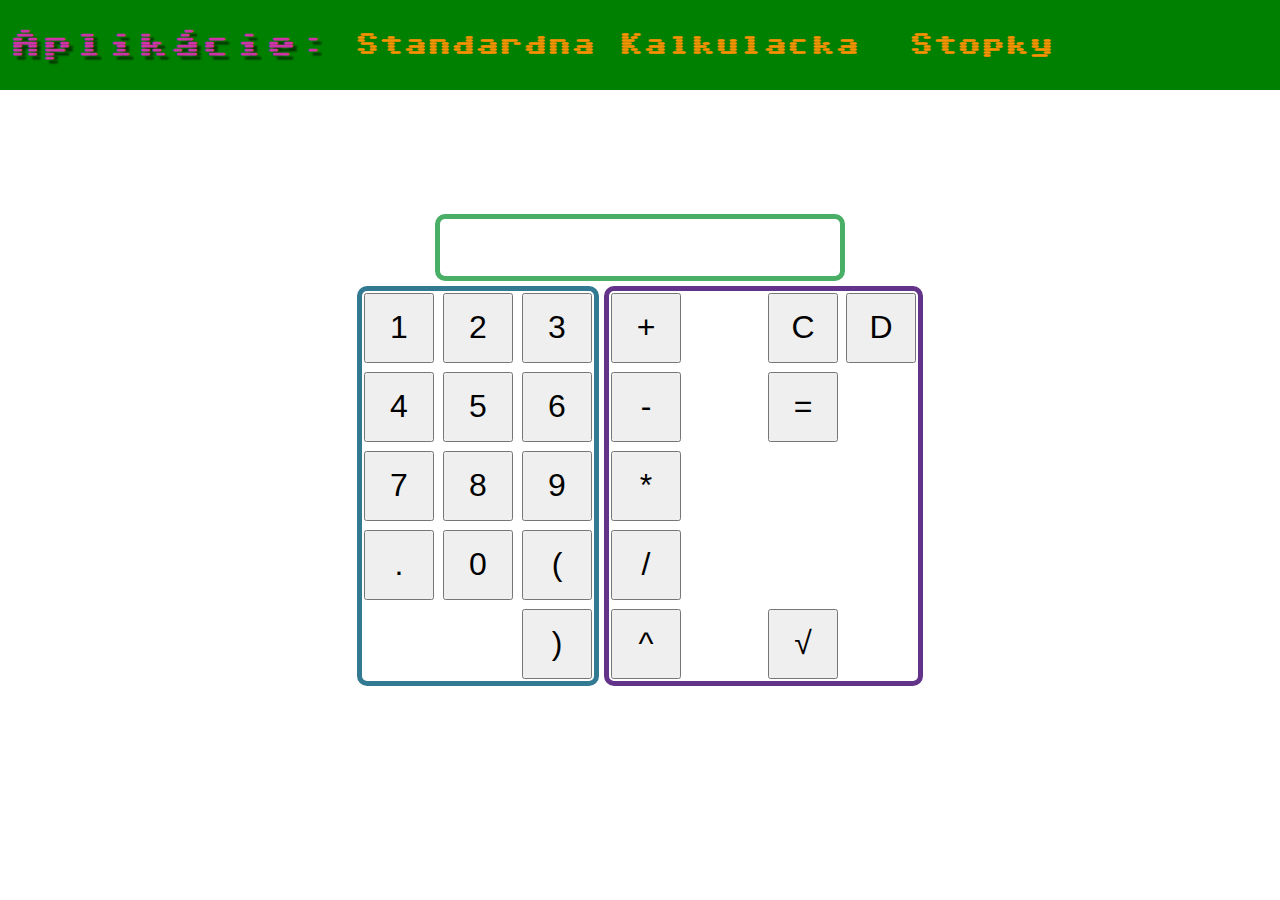
==== Kalk proj/Vedecka kal/vedecka_kal.html @ 52eae863 "feat: added new content" ====
<!DOCTYPE html>
<html lang="en">
  <head>
    <meta charset="UTF-8" />
    <meta name="viewport" content="width=device-width, initial-scale=1.0" />
    <title>Vedecka</title>
    <!-- font links -->
    <link href="https://fonts.googleapis.com/css2?family=Sixtyfour&display=swap" rel="stylesheet" />
    <!-- styles -->
    <link rel="stylesheet" href="style.css" />
  </head>
  <body>
    <nav class="navbar">
      <p>aplikácie:</p>
      <ul class="links">
        <li><a href="../index.html">Standardna Kalkulacka</a></li>
        <li><a href="../Stopky/stopky.html">Stopky</a></li>
      </ul>
    </nav>
    <div class="calculator">
      <div class="bar"></div>
      <div class="buttons">
        <div class="numbers">
          <button>1</button>
          <button>2</button>
          <button>3</button>
          <button>4</button>
          <button>5</button>
          <button>6</button>
          <button>7</button>
          <button>8</button>
          <button>9</button>
          <button>.</button>
          <button class="zero">0</button>
          <button>(</button>
          <button class="zatvorka">)</button>
        </div>
        <div class="operator-container">
          <div class="math-operators">
            <button>+</button>
            <button>-</button>
            <button>*</button>
            <button>/</button>
            <button>^</button>
            <button>&radic;</button>
          </div>
          <div class="operators">
            <div class="special-operator">
              <button class="clear">C</button>
              <button class="delete">D</button>
            </div>
            <div class="result-operator">
              <button>=</button>
            </div>
          </div>
        </div>
      </div>
    </div>

    <!-- JS script -->
    <script src="./script.js"></script>
  </body>
</html>
---- Kalk proj/Vedecka kal/style.css ----
/*** VSEOBECNE ***/
body,
html {
  margin: 0;
  padding: 0;
  height: 100vh;
  display: flex;
  flex-direction: column;
  justify-content: center;
  align-items: center;
}

/** NAVBAR **/
.navbar {
  background-color: green;
  position: absolute;
  font-family: 'Sixtyfour', sans-serif;
  top: 0;
  width: 100%;
  display: flex;
  align-items: center;
}

.navbar p {
  text-transform: capitalize;
  font-size: 30px;
  padding-left: 10px;
  color: rgb(206, 50, 167);
  letter-spacing: 2px;
  text-shadow: 4px 4px 2px rgba(0, 0, 0, 0.6);
}

.links {
  font-size: 24px;
  list-style-type: none;
  display: flex;
  padding: 0;

  /* justify-content: flex-start;
  padding-left: 25%; */

  /* justify-content: center;
  padding: 0; */
  margin: 25px;
}

.links li {
  margin-right: 50px;
}

.links a:link {
  color: #ff9100;
  text-decoration: none;
  font-weight: bold;

  transition: color 0.5s;
}
.links a:visited {
  color: #ff9100;
}
.links a:hover {
  color: #0011ff;
}

/** CALCULATOR **/

.calculator {
  display: flex;
  align-items: center;
  flex-direction: column;
}

/** BAR **/
.bar {
  border-style: solid;
  border-width: 5px;
  border-color: rgb(73, 175, 103);
  border-radius: 10px;

  min-width: 380px;
  height: 36.364px;

  display: flex;
  justify-content: center;
  margin-bottom: 5px;
  padding: 10px;
  font-size: 2rem;
}

/** BUTTONS **/
.buttons {
  display: flex;
}

button {
  width: 70px;
  height: 70px;
  font-size: 2rem;
  margin: 2px;
}

/*** CISELNIK ***/
.numbers {
  border-style: solid;
  border-width: 5px;
  border-color: rgb(49, 122, 145);
  border-radius: 10px;

  display: grid;
  grid-template-columns: 1fr 1fr 1fr;
  gap: 5px;
}

/*** OPERATORY ***/
.operator-container {
  border-style: solid;
  border-width: 5px;
  border-color: rgb(98, 51, 136);
  border-radius: 10px;

  margin-left: 5px;

  display: grid;
  grid-template-columns: 1fr 1fr;
  grid-template-rows: repeat(5, auto);
  gap: 5px;
}

.operator-container > div {
  display: contents;
}

.operator-container .math-operators button:nth-child(1) {
  grid-row: 1;
}
.operator-container .math-operators button:nth-child(2) {
  grid-row: 2;
}
.operator-container .math-operators button:nth-child(3) {
  grid-row: 3;
}
.operator-container .math-operators button:nth-child(4) {
  grid-row: 4;
}
.operator-container .math-operators button:nth-child(5) {
  grid-row: 5;
}
.operator-container .math-operators button:last-child {
  grid-column: 2;
  grid-row: 5;
}

.operator-container .special-operator button.clear {
  grid-row: 1;
  grid-column: 2;
}
.operator-container .special-operator button.delete {
  grid-row: 2;
  grid-column: 2;
}
.operator-container .result-operator button {
  grid-row: 3;
  grid-column: 2;
}

/*** ZAUJIMAVE ***/
.zatvorka {
  grid-column: 3;
}
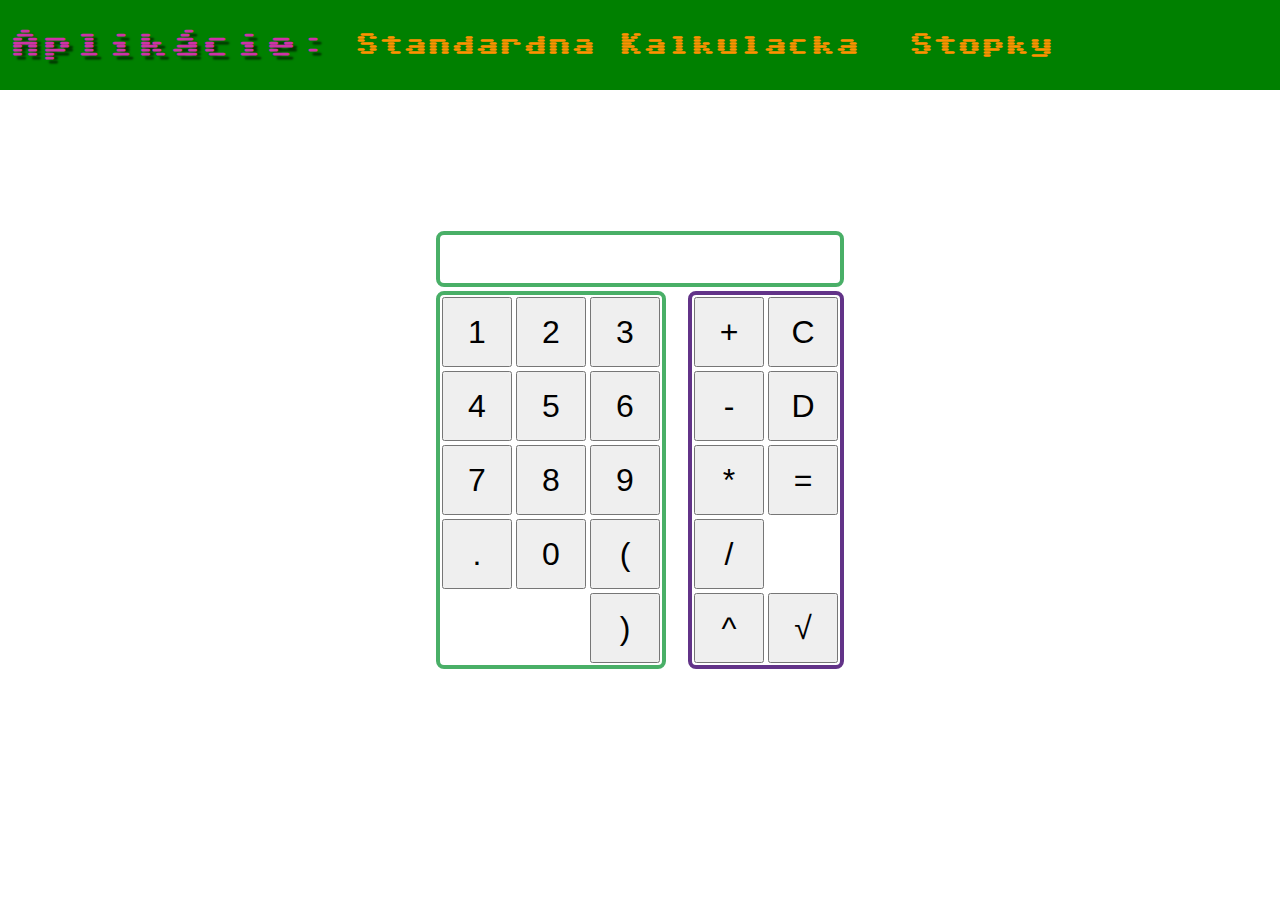
==== commit 5b352f17: "feat: add some css" ====
--- a/Kalk proj/Vedecka kal/vedecka_kal.html
+++ b/Kalk proj/Vedecka kal/vedecka_kal.html
@@ -9,6 +9,7 @@
     <!-- styles -->
     <link rel="stylesheet" href="style.css" />
   </head>
+
   <body>
     <nav class="navbar">
       <p>aplikácie:</p>
@@ -17,6 +18,7 @@
         <li><a href="../Stopky/stopky.html">Stopky</a></li>
       </ul>
     </nav>
+
     <div class="calculator">
       <div class="bar"></div>
       <div class="buttons">
@@ -35,24 +37,18 @@
           <button>(</button>
           <button class="zatvorka">)</button>
         </div>
-        <div class="operator-container">
-          <div class="math-operators">
-            <button>+</button>
-            <button>-</button>
-            <button>*</button>
-            <button>/</button>
-            <button>^</button>
-            <button>&radic;</button>
-          </div>
-          <div class="operators">
-            <div class="special-operator">
-              <button class="clear">C</button>
-              <button class="delete">D</button>
-            </div>
-            <div class="result-operator">
-              <button>=</button>
-            </div>
-          </div>
+
+        <div class="special-operator">
+          <button>+</button>
+          <button class="clear">C</button>
+          <button>-</button>
+          <button class="delete">D</button>
+          <button>*</button>
+          <button>=</button>
+          <button>/</button>
+          <button class="visible-hidden"></button>
+          <button>^</button>
+          <button>&radic;</button>
         </div>
       </div>
     </div>
--- a/Kalk proj/Vedecka kal/style.css
+++ b/Kalk proj/Vedecka kal/style.css
@@ -66,101 +66,58 @@
 
 .calculator {
   display: flex;
+  flex-direction: column;
+
   align-items: center;
-  flex-direction: column;
+  gap: 0.25rem;
+  width: calc(25rem + 0.5rem);
 }
 
 /** BAR **/
 .bar {
-  border-style: solid;
-  border-width: 5px;
-  border-color: rgb(73, 175, 103);
-  border-radius: 10px;
+  border: 0.25rem solid rgb(73, 175, 103);
+  border-radius: 0.5rem;
 
-  min-width: 380px;
-  height: 36.364px;
-
-  display: flex;
-  justify-content: center;
-  margin-bottom: 5px;
-  padding: 10px;
+  width: 25rem;
+  height: 3rem;
+  text-align: center;
   font-size: 2rem;
 }
 
 /** BUTTONS **/
 .buttons {
   display: flex;
+  width: 100%;
+  justify-content: space-between;
 }
 
 button {
-  width: 70px;
-  height: 70px;
+  width: 4.375rem;
+  height: 4.375rem;
   font-size: 2rem;
   margin: 2px;
 }
 
 /*** CISELNIK ***/
 .numbers {
-  border-style: solid;
-  border-width: 5px;
-  border-color: rgb(49, 122, 145);
-  border-radius: 10px;
+  border: 0.25rem solid rgb(73, 175, 103);
+  border-radius: 0.5rem;
 
   display: grid;
-  grid-template-columns: 1fr 1fr 1fr;
-  gap: 5px;
+  grid-template-columns: repeat(3, auto);
 }
 
 /*** OPERATORY ***/
-.operator-container {
-  border-style: solid;
-  border-width: 5px;
-  border-color: rgb(98, 51, 136);
-  border-radius: 10px;
+.special-operator {
+  display: grid;
+  grid-template-columns: repeat(2, 1fr);
 
-  margin-left: 5px;
-
-  display: grid;
-  grid-template-columns: 1fr 1fr;
-  grid-template-rows: repeat(5, auto);
-  gap: 5px;
+  border: 0.25rem solid rgb(98, 51, 136);
+  border-radius: 0.5rem;
 }
 
-.operator-container > div {
-  display: contents;
-}
-
-.operator-container .math-operators button:nth-child(1) {
-  grid-row: 1;
-}
-.operator-container .math-operators button:nth-child(2) {
-  grid-row: 2;
-}
-.operator-container .math-operators button:nth-child(3) {
-  grid-row: 3;
-}
-.operator-container .math-operators button:nth-child(4) {
-  grid-row: 4;
-}
-.operator-container .math-operators button:nth-child(5) {
-  grid-row: 5;
-}
-.operator-container .math-operators button:last-child {
-  grid-column: 2;
-  grid-row: 5;
-}
-
-.operator-container .special-operator button.clear {
-  grid-row: 1;
-  grid-column: 2;
-}
-.operator-container .special-operator button.delete {
-  grid-row: 2;
-  grid-column: 2;
-}
-.operator-container .result-operator button {
-  grid-row: 3;
-  grid-column: 2;
+.visible-hidden {
+  visibility: hidden;
 }
 
 /*** ZAUJIMAVE ***/
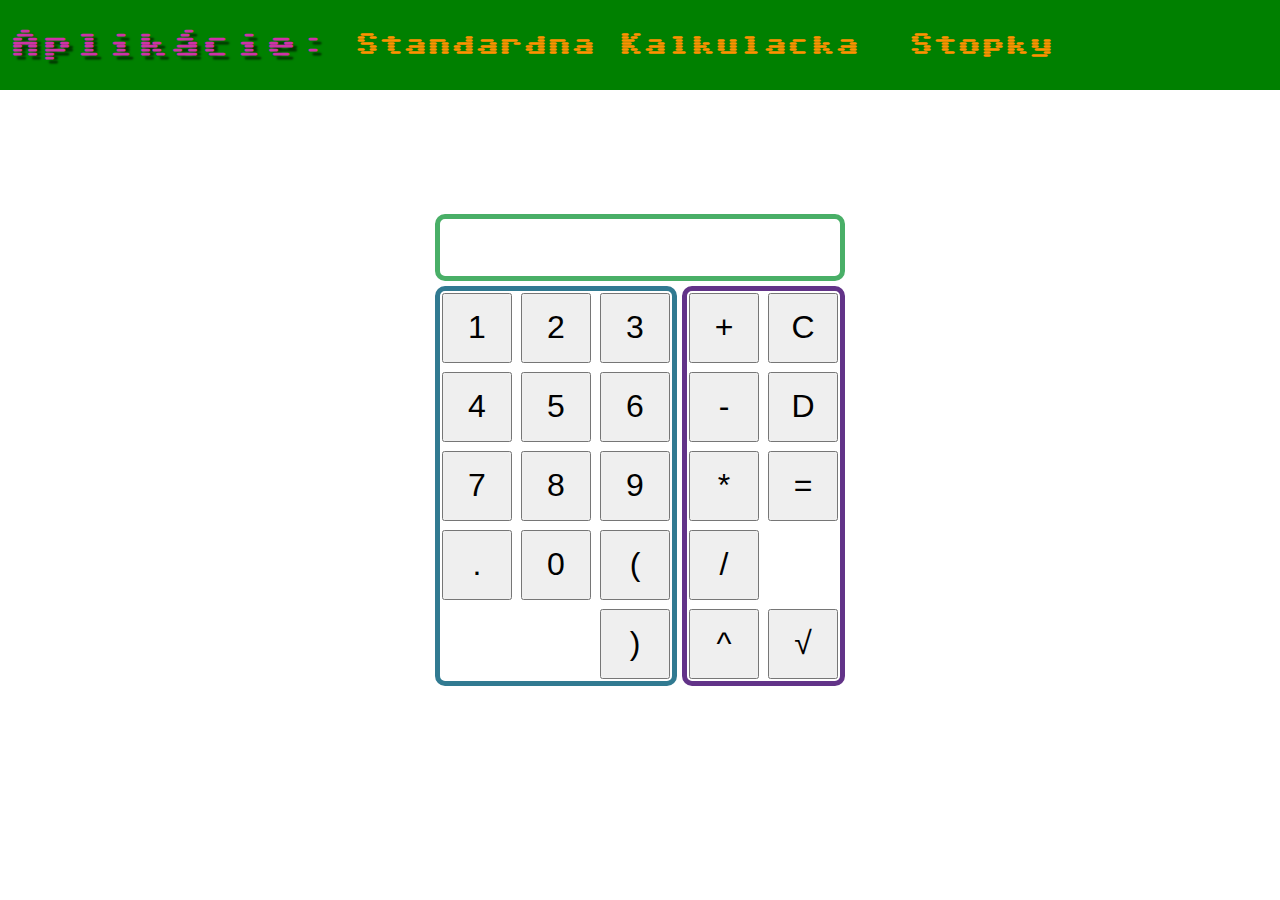
==== commit 2ff3fc8c: "feat: reverted TOMAS changes" ====
--- a/Kalk proj/Vedecka kal/vedecka_kal.html
+++ b/Kalk proj/Vedecka kal/vedecka_kal.html
@@ -9,7 +9,6 @@
     <!-- styles -->
     <link rel="stylesheet" href="style.css" />
   </head>
-
   <body>
     <nav class="navbar">
       <p>aplikácie:</p>
@@ -18,7 +17,6 @@
         <li><a href="../Stopky/stopky.html">Stopky</a></li>
       </ul>
     </nav>
-
     <div class="calculator">
       <div class="bar"></div>
       <div class="buttons">
@@ -37,18 +35,24 @@
           <button>(</button>
           <button class="zatvorka">)</button>
         </div>
-
-        <div class="special-operator">
-          <button>+</button>
-          <button class="clear">C</button>
-          <button>-</button>
-          <button class="delete">D</button>
-          <button>*</button>
-          <button>=</button>
-          <button>/</button>
-          <button class="visible-hidden"></button>
-          <button>^</button>
-          <button>&radic;</button>
+        <div class="operator-container">
+          <div class="math-operators">
+            <button>+</button>
+            <button>-</button>
+            <button>*</button>
+            <button>/</button>
+            <button>^</button>
+            <button>&radic;</button>
+          </div>
+          <div class="special-operator">
+            <button class="clear">C</button>
+            <button class="delete">D</button>
+          </div>
+          <div class="result-operator">
+            <button>=</button>
+            <!-- <div class="operators">
+            </div> -->
+          </div>
         </div>
       </div>
     </div>
--- a/Kalk proj/Vedecka kal/style.css
+++ b/Kalk proj/Vedecka kal/style.css
@@ -66,58 +66,101 @@
 
 .calculator {
   display: flex;
+  align-items: center;
   flex-direction: column;
-
-  align-items: center;
-  gap: 0.25rem;
-  width: calc(25rem + 0.5rem);
 }
 
 /** BAR **/
 .bar {
-  border: 0.25rem solid rgb(73, 175, 103);
-  border-radius: 0.5rem;
+  border-style: solid;
+  border-width: 5px;
+  border-color: rgb(73, 175, 103);
+  border-radius: 10px;
 
-  width: 25rem;
-  height: 3rem;
-  text-align: center;
+  min-width: 380px;
+  height: 36.364px;
+
+  display: flex;
+  justify-content: center;
+  margin-bottom: 5px;
+  padding: 10px;
   font-size: 2rem;
 }
 
 /** BUTTONS **/
 .buttons {
   display: flex;
-  width: 100%;
-  justify-content: space-between;
 }
 
 button {
-  width: 4.375rem;
-  height: 4.375rem;
+  width: 70px;
+  height: 70px;
   font-size: 2rem;
   margin: 2px;
 }
 
 /*** CISELNIK ***/
 .numbers {
-  border: 0.25rem solid rgb(73, 175, 103);
-  border-radius: 0.5rem;
+  border-style: solid;
+  border-width: 5px;
+  border-color: rgb(49, 122, 145);
+  border-radius: 10px;
 
   display: grid;
-  grid-template-columns: repeat(3, auto);
+  grid-template-columns: 1fr 1fr 1fr;
+  gap: 5px;
 }
 
 /*** OPERATORY ***/
-.special-operator {
+.operator-container {
+  border-style: solid;
+  border-width: 5px;
+  border-color: rgb(98, 51, 136);
+  border-radius: 10px;
+
+  margin-left: 5px;
+
   display: grid;
-  grid-template-columns: repeat(2, 1fr);
-
-  border: 0.25rem solid rgb(98, 51, 136);
-  border-radius: 0.5rem;
+  grid-template-columns: 1fr 1fr;
+  grid-template-rows: repeat(5, auto);
+  gap: 5px;
 }
 
-.visible-hidden {
-  visibility: hidden;
+.operator-container > div {
+  display: contents;
+}
+
+.operator-container .math-operators button:nth-child(1) {
+  grid-row: 1;
+}
+.operator-container .math-operators button:nth-child(2) {
+  grid-row: 2;
+}
+.operator-container .math-operators button:nth-child(3) {
+  grid-row: 3;
+}
+.operator-container .math-operators button:nth-child(4) {
+  grid-row: 4;
+}
+.operator-container .math-operators button:nth-child(5) {
+  grid-row: 5;
+}
+.operator-container .math-operators button:last-child {
+  grid-column: 2;
+  grid-row: 5;
+}
+
+.operator-container .special-operator button.clear {
+  grid-row: 1;
+  grid-column: 2;
+}
+.operator-container .special-operator button.delete {
+  grid-row: 2;
+  grid-column: 2;
+}
+.operator-container .result-operator button {
+  grid-row: 3;
+  grid-column: 2;
 }
 
 /*** ZAUJIMAVE ***/
